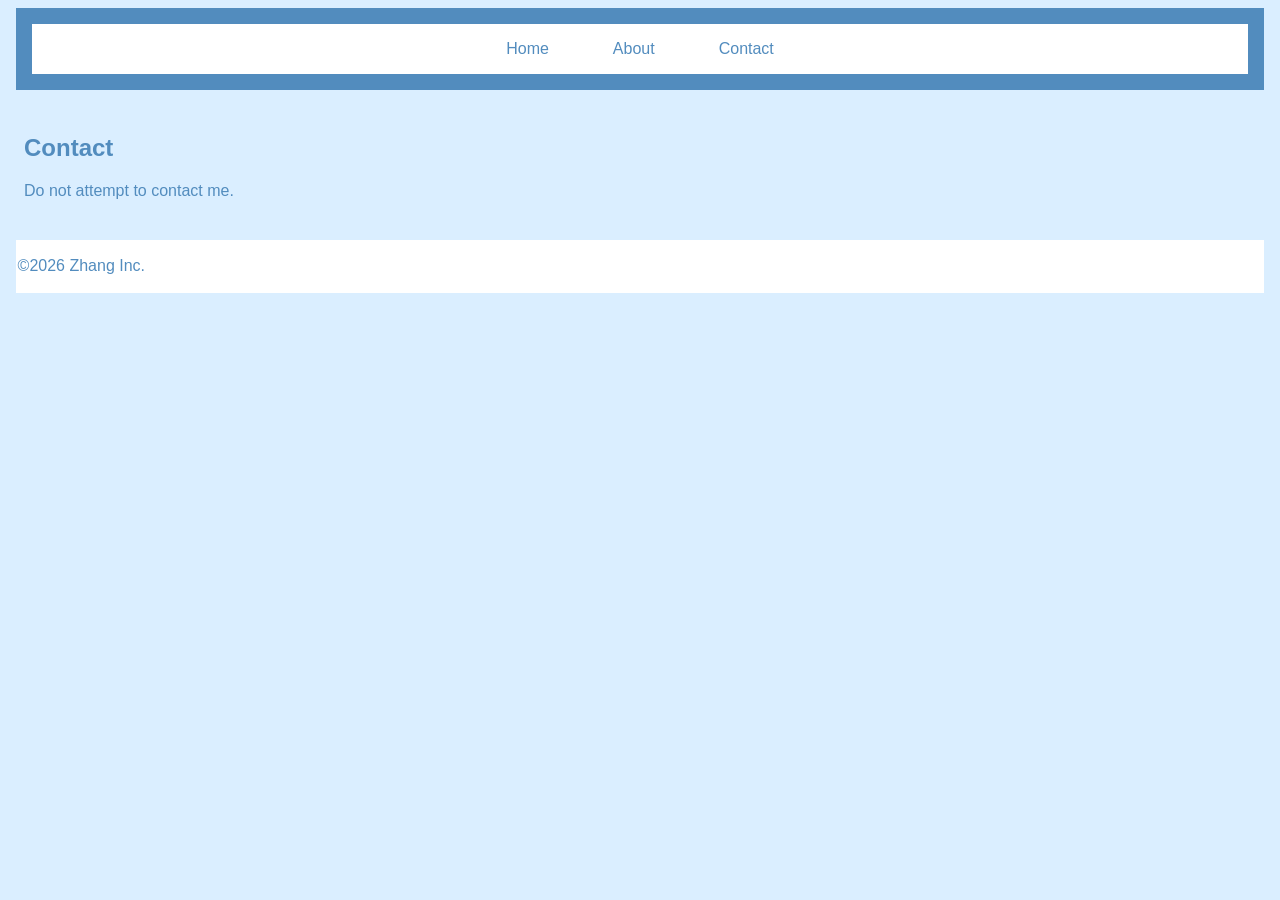
==== contact.html @ 1062b7c5 "Added Contact/About" ====
<!DOCTYPE html>
<html lang="en">
<head>
    <meta charset="UTF-8">
    <title>Zhang, Zoey - 5.1 Individual Project</title>
    <link rel="stylesheet" href="styles.css">
    <script src="script.js" defer></script>
</head>
<body>
    <header>
        <nav>
            <ul>
                <li><a href="index.html">Home</a></li>
                <li><a href="about.html">About</a></li>
                <li><a href="contact.html">Contact</a></li>
            </ul>
        </nav>
    </header>
    <main>
        <section class="hero">
            <h1>Contact</h1>
            <p>Do not attempt to contact me.</p>
           
        </section>
    </main>
    <footer>
        <p>&copy;2026 Zhang Inc.</p>
    </footer>

</body>
</html>
---- styles.css ----
/* Add Global styles here */
body{
    font-family: Arial, Helvetica, sans-serif;
    background-color: #daeeff;
    color:rgb(82, 140, 190);
}

header{
    background-color: rgb(82, 140, 190);
    color:#96c1e6;
    padding: 1rem;
    margin: 0.5rem;
}

nav{
    background-color: #ffffff;
    padding: 1rem 0;
}

nav ul {
    display: flex;
    justify-content: center; 
    align-items: center;      
    list-style-type: none;
    gap: 2rem;
    margin: 0;
    padding: 0;
    flex-wrap: wrap;
  }

 nav ul li a:hover {
    background-color: rgba(144, 144, 144, 0.2);
    border-radius: 4px;
  }
nav ul li a {
    color: rgb(82, 140, 190);
    text-decoration: none;
    padding: 0.75rem 1rem;
  }

    .hero {
    padding: 1rem;
    text-align: left;
  }

  footer {
    background-color: #ffffff;
    text-align: cenleftter;
    padding: 0.1rem;
    margin: 0.5rem;
  }
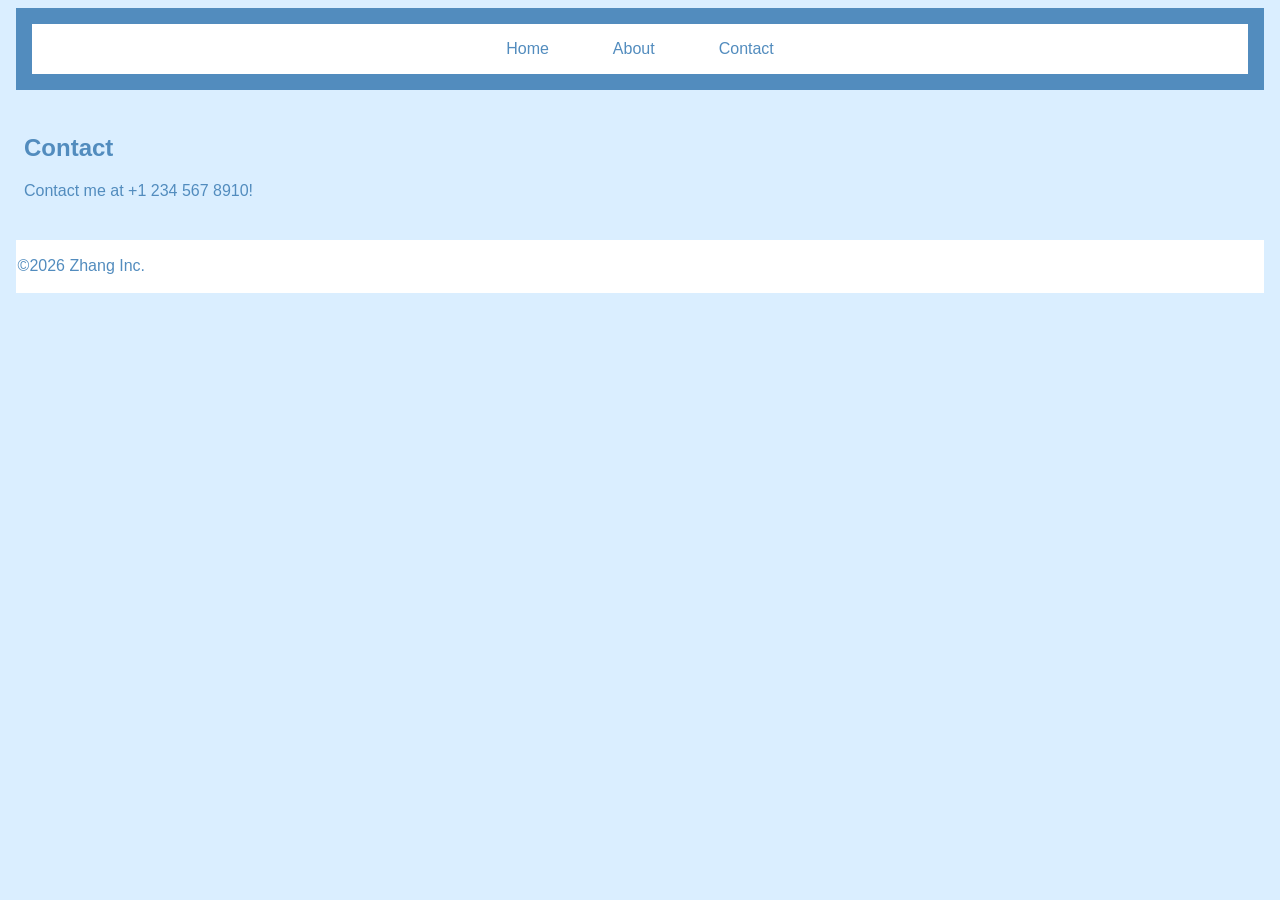
==== commit 5bbee658: "Updated Contact Page" ====
--- a/contact.html
+++ b/contact.html
@@ -19,7 +19,7 @@
     <main>
         <section class="hero">
             <h1>Contact</h1>
-            <p>Do not attempt to contact me.</p>
+            <p>Contact me at +1 234 567 8910!</p>
            
         </section>
     </main>
